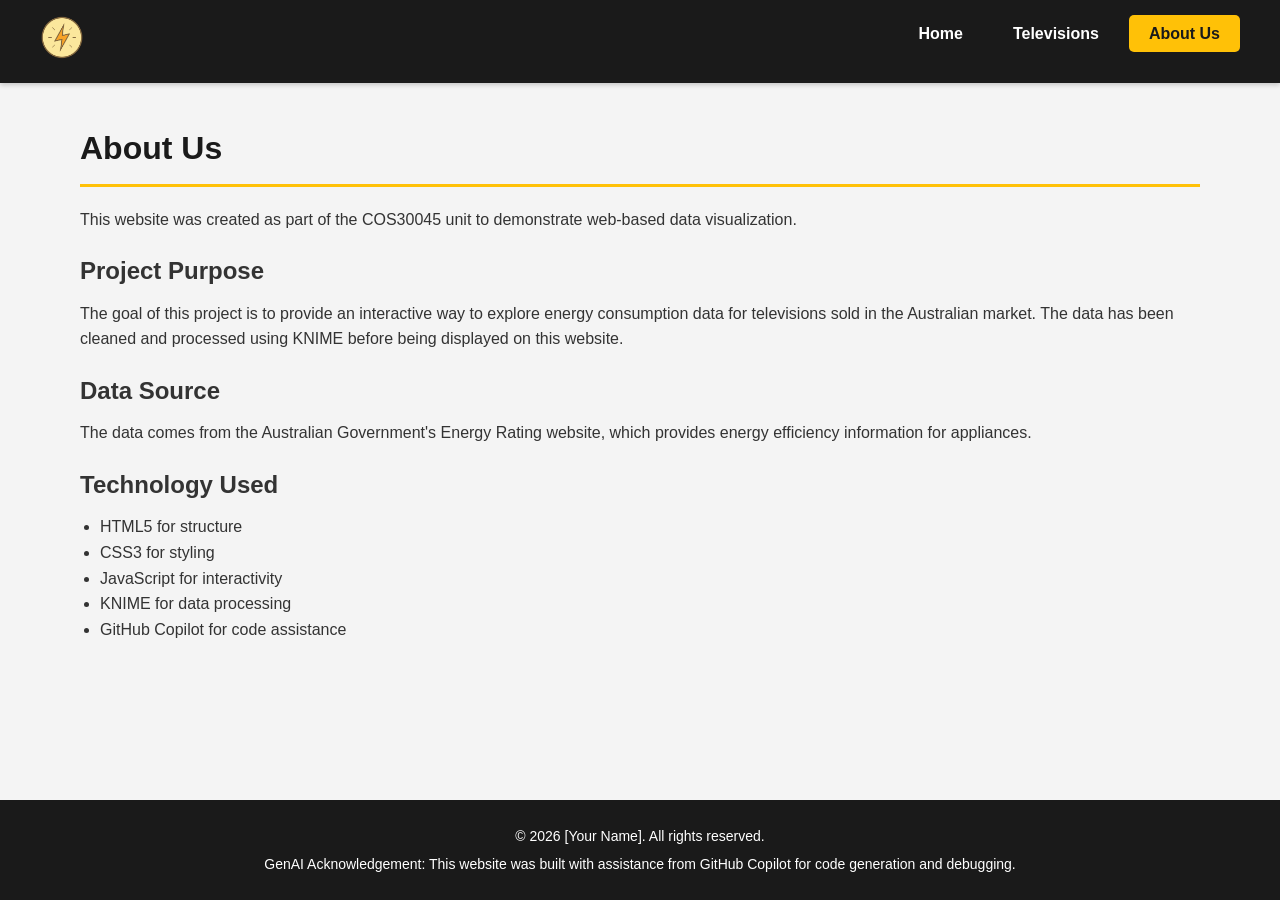
==== about.html @ e8cb1c07 "Initial commit - HTML structure and CSS" ====
<!DOCTYPE html>
<html lang="en">
<head>
    <meta charset="UTF-8">
    <meta name="viewport" content="width=device-width, initial-scale=1.0">
    <title>About Us - Appliance Energy Consumption</title>
    <link rel="stylesheet" href="style.css">
</head>
<body>
    <!-- Navigation Menu -->
    <nav>
        <a href="index.html">
            <img src="logo.png" alt="Power Logo" class="logo">
        </a>
        <ul>
            <li><a href="index.html">Home</a></li>
            <li><a href="televisions.html">Televisions</a></li>
            <li><a href="about.html" class="active">About Us</a></li>
        </ul>
    </nav>

    <main>
        <h1>About Us</h1>
        <p>This website was created as part of the COS30045 unit to demonstrate web-based data visualization.</p>
        
        <h2>Project Purpose</h2>
        <p>The goal of this project is to provide an interactive way to explore energy consumption data for televisions sold in the Australian market. The data has been cleaned and processed using KNIME before being displayed on this website.</p>
        
        <h2>Data Source</h2>
        <p>The data comes from the Australian Government's Energy Rating website, which provides energy efficiency information for appliances.</p>
        
        <h2>Technology Used</h2>
        <ul>
            <li>HTML5 for structure</li>
            <li>CSS3 for styling</li>
            <li>JavaScript for interactivity</li>
            <li>KNIME for data processing</li>
            <li>GitHub Copilot for code assistance</li>
        </ul>
    </main>

    <footer>
        <p>&copy; 2026 [Your Name]. All rights reserved.</p>
        <p>GenAI Acknowledgement: This website was built with assistance from GitHub Copilot for code generation and debugging.</p>
    </footer>

    <script src="script.js"></script>
</body>
</html>
---- style.css ----
/* Reset basic styles */
* {
    margin: 0;
    padding: 0;
    box-sizing: border-box;
}

body {
    font-family: Arial, Helvetica, sans-serif;
    background-color: #f4f4f4;
    color: #333;
    line-height: 1.6;
    display: flex;
    flex-direction: column;
    min-height: 100vh;
}

/* ===== Navigation ===== */
nav {
    background-color: #1a1a1a;
    display: flex;
    justify-content: space-between;
    align-items: center;
    padding: 15px 40px;
    box-shadow: 0 2px 5px rgba(0,0,0,0.2);
}

.logo {
    height: 45px;
    width: auto;
    transition: transform 0.3s ease;
}

.logo:hover {
    transform: scale(1.1);
}

nav ul {
    list-style: none;
    display: flex;
    gap: 10px;
}

nav ul li a {
    color: #fff;
    text-decoration: none;
    padding: 10px 20px;
    border-radius: 5px;
    font-weight: bold;
    transition: background-color 0.3s ease, color 0.3s ease;
}

/* Mouse over feedback */
nav ul li a:hover {
    background-color: #ffc107;
    color: #1a1a1a;
}

/* Active page feedback */
nav ul li a.active {
    background-color: #ffc107;
    color: #1a1a1a;
}

/* ===== Main Content ===== */
main {
    flex: 1;
    padding: 40px;
    max-width: 1200px;
    margin: 0 auto;
    width: 100%;
}

h1 {
    color: #1a1a1a;
    margin-bottom: 20px;
    border-bottom: 3px solid #ffc107;
    padding-bottom: 10px;
}

h2 {
    color: #333;
    margin-top: 20px;
    margin-bottom: 10px;
}

p {
    margin-bottom: 15px;
}

.info-box {
    background-color: #fff;
    border-left: 5px solid #ffc107;
    padding: 20px;
    margin-top: 30px;
    box-shadow: 0 2px 5px rgba(0,0,0,0.1);
    border-radius: 5px;
}

ul {
    margin-left: 20px;
    margin-bottom: 15px;
}

/* ===== Data Table ===== */
#data-container {
    overflow-x: auto;
    background-color: #fff;
    padding: 20px;
    border-radius: 5px;
    box-shadow: 0 2px 5px rgba(0,0,0,0.1);
    margin-top: 20px;
}

table {
    width: 100%;
    border-collapse: collapse;
}

thead {
    background-color: #1a1a1a;
    color: #fff;
}

th, td {
    padding: 12px;
    text-align: left;
    border-bottom: 1px solid #ddd;
}

th {
    font-weight: bold;
}

tbody tr:hover {
    background-color: #fff8e1;
}

/* ===== Footer ===== */
footer {
    background-color: #1a1a1a;
    color: #fff;
    text-align: center;
    padding: 20px;
    font-size: 14px;
}

footer p {
    margin: 5px 0;
}
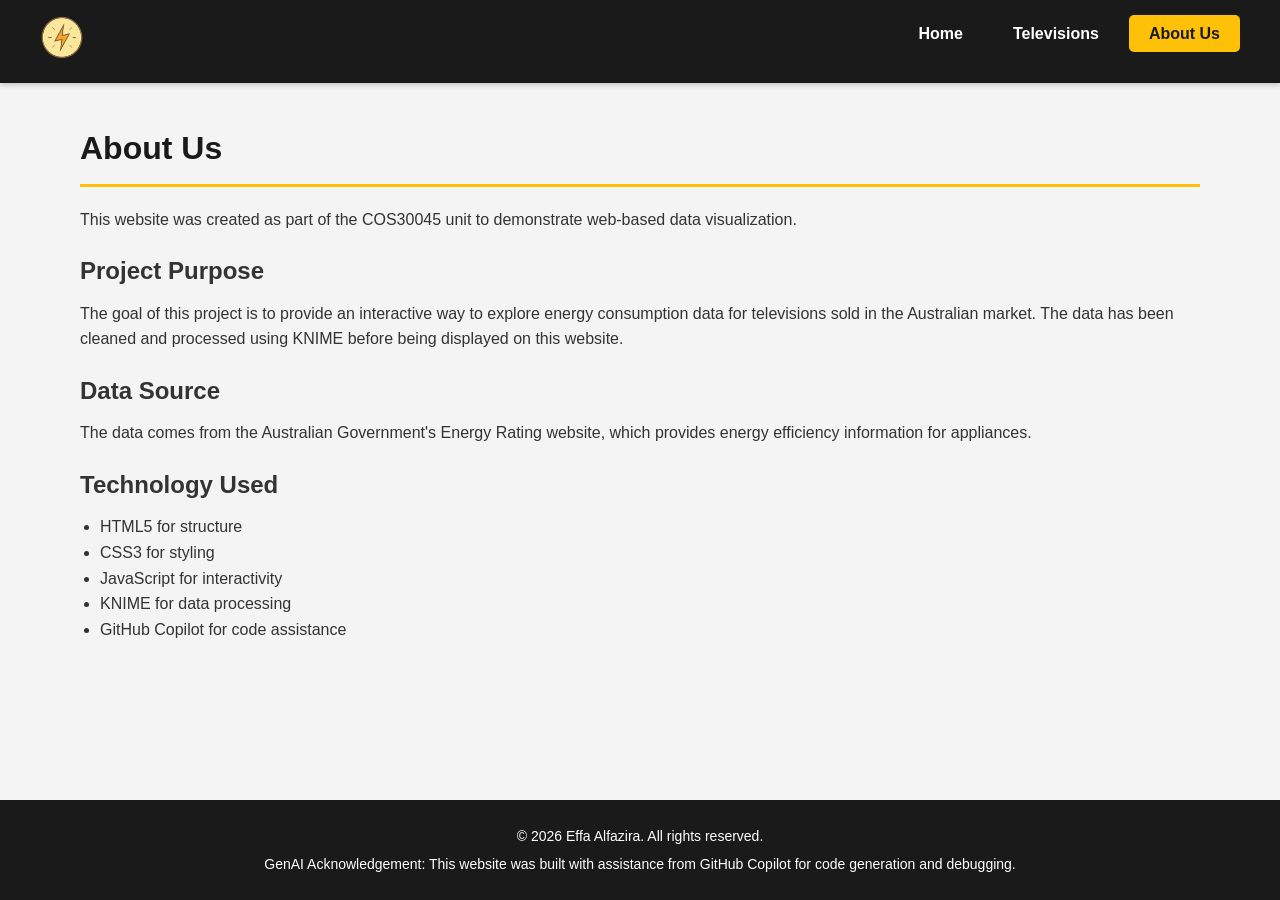
==== commit 69612018: "update about" ====
--- a/about.html
+++ b/about.html
@@ -40,7 +40,7 @@
     </main>
 
     <footer>
-        <p>&copy; 2026 [Your Name]. All rights reserved.</p>
+        <p>&copy; 2026 Effa Alfazira. All rights reserved.</p>
         <p>GenAI Acknowledgement: This website was built with assistance from GitHub Copilot for code generation and debugging.</p>
     </footer>
 
--- a/style.css
+++ b/style.css
@@ -136,6 +136,19 @@
     background-color: #fff8e1;
 }
 
+/* ===== Chart Images (for Televisions page) ===== */
+.chart-image {
+    width: 100%;
+    max-width: 700px;
+    height: auto;
+    display: block;
+    margin: 20px auto;
+    border: 1px solid #ddd;
+    border-radius: 5px;
+    padding: 10px;
+    background-color: #fff;
+}
+
 /* ===== Footer ===== */
 footer {
     background-color: #1a1a1a;
